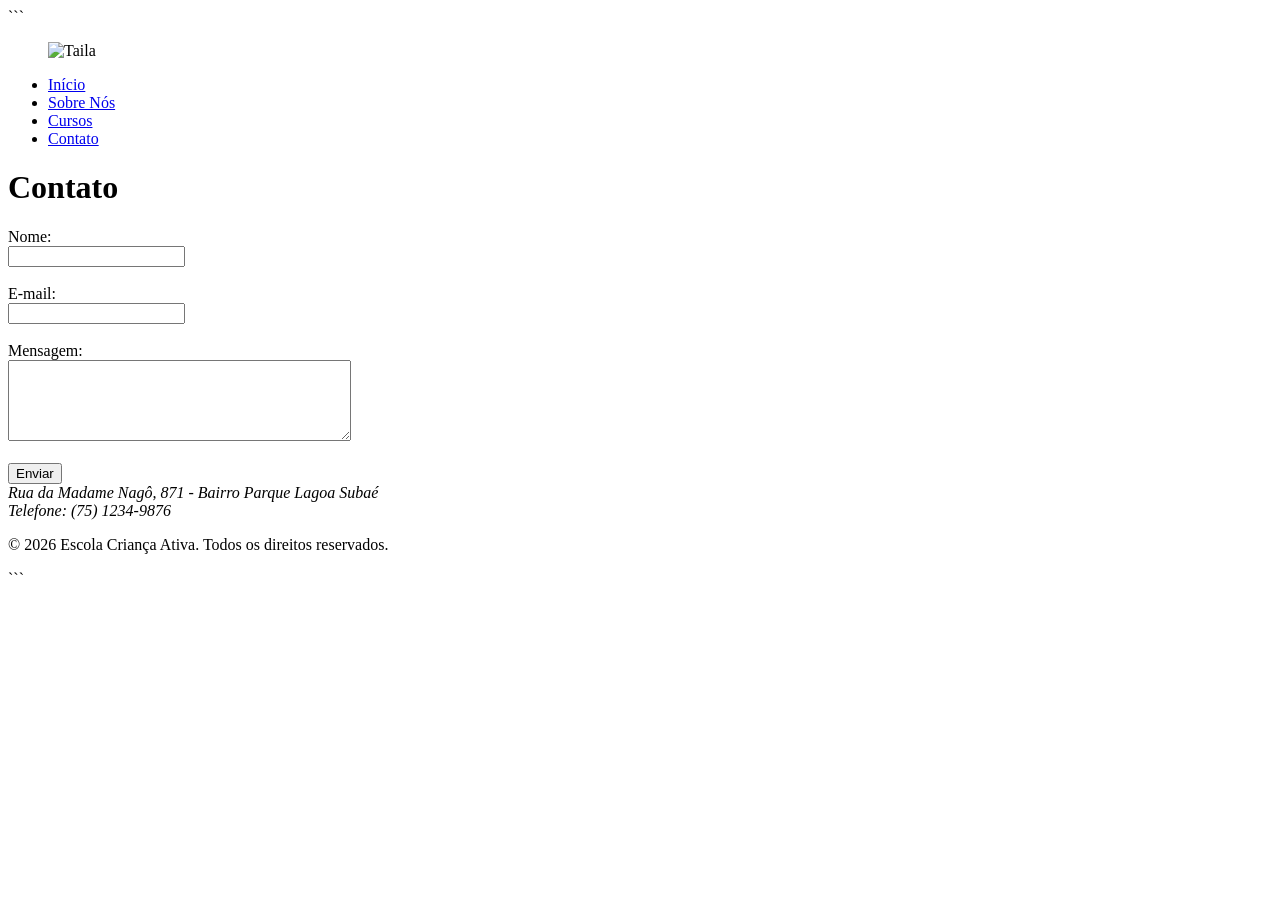
==== contato.html @ 224e5500 "Add files via upload" ====
<!DOCTYPE html>

<html lang="pt-BR">

<head>
    <meta charset="UTF-8">
    <meta name="viewport" content="width=device-width, initial-scale=1.0">
    <title>Contato - Escola Criança Ativa</title>
</head>

<body>

```
<header>
    <figure>
        <img src="IMAGENS/TAILA.jpg" alt="Taila" width="200">
    </figure>

    <nav>
        <ul>
            <li><a href="index.html">Início</a></li>
            <li><a href="sobre.html">Sobre Nós</a></li>
            <li><a href="cursos.html">Cursos</a></li>
            <li><a href="contato.html">Contato</a></li>
        </ul>
    </nav>
</header>

<main>

    <h1>Contato</h1>

    <form action="#" method="post">

        <label for="nome">Nome:</label><br>
        <input type="text" id="nome" name="nome" required><br><br>

        <label for="email">E-mail:</label><br>
        <input type="email" id="email" name="email" required><br><br>

        <label for="mensagem">Mensagem:</label><br>
        <textarea id="mensagem" name="mensagem" rows="5" cols="40" required></textarea><br><br>

        <button type="submit">Enviar</button>

    </form>

</main>

<footer>
    <address>
        Rua da Madame Nagô, 871 - Bairro Parque Lagoa Subaé<br>
        Telefone: (75) 1234-9876
    </address>

    <p>&copy; 2026 Escola Criança Ativa. Todos os direitos reservados.</p>
</footer>
```

</body>

</html>
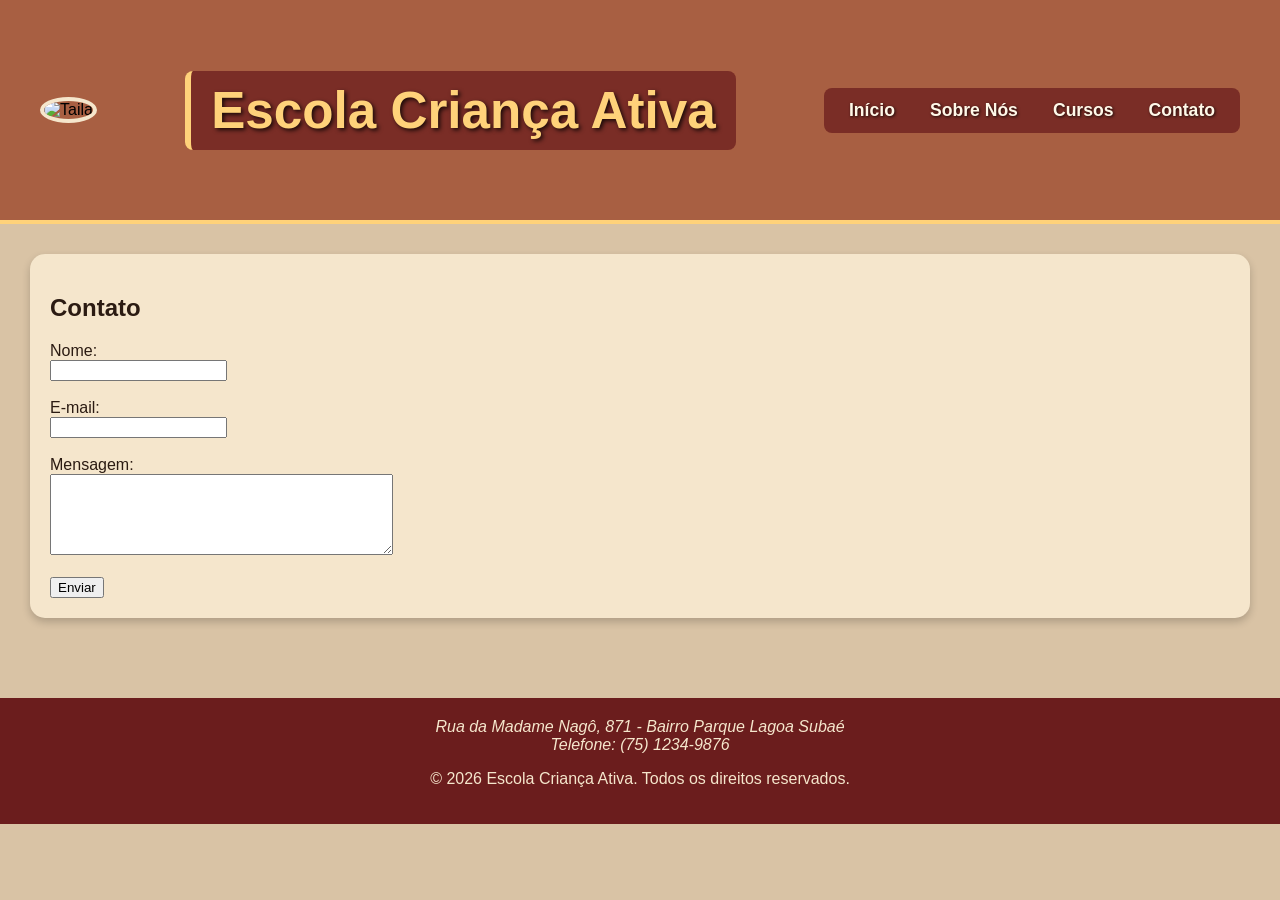
==== commit cbf0c458: "Add files via upload" ====
--- a/contato.html
+++ b/contato.html
@@ -1,20 +1,23 @@
 <!DOCTYPE html>
-
 <html lang="pt-BR">
 
 <head>
     <meta charset="UTF-8">
     <meta name="viewport" content="width=device-width, initial-scale=1.0">
     <title>Contato - Escola Criança Ativa</title>
+
+    <link rel="stylesheet" href="style.css">
 </head>
 
 <body>
 
-```
 <header>
+
     <figure>
         <img src="IMAGENS/TAILA.jpg" alt="Taila" width="200">
     </figure>
+
+    <h1>Escola Criança Ativa</h1>
 
     <nav>
         <ul>
@@ -24,38 +27,54 @@
             <li><a href="contato.html">Contato</a></li>
         </ul>
     </nav>
+
 </header>
 
 <main>
 
-    <h1>Contato</h1>
+    <section>
 
-    <form action="#" method="post">
+        <h2>Contato</h2>
 
-        <label for="nome">Nome:</label><br>
-        <input type="text" id="nome" name="nome" required><br><br>
+        <form action="#" method="post">
 
-        <label for="email">E-mail:</label><br>
-        <input type="email" id="email" name="email" required><br><br>
+            <label for="nome">Nome:</label>
+            <br>
+            <input type="text" id="nome" name="nome" required>
 
-        <label for="mensagem">Mensagem:</label><br>
-        <textarea id="mensagem" name="mensagem" rows="5" cols="40" required></textarea><br><br>
+            <br><br>
 
-        <button type="submit">Enviar</button>
+            <label for="email">E-mail:</label>
+            <br>
+            <input type="email" id="email" name="email" required>
 
-    </form>
+            <br><br>
+
+            <label for="mensagem">Mensagem:</label>
+            <br>
+            <textarea id="mensagem" name="mensagem" rows="5" cols="40" required></textarea>
+
+            <br><br>
+
+            <button type="submit">Enviar</button>
+
+        </form>
+
+    </section>
 
 </main>
 
 <footer>
+
     <address>
-        Rua da Madame Nagô, 871 - Bairro Parque Lagoa Subaé<br>
+        Rua da Madame Nagô, 871 - Bairro Parque Lagoa Subaé
+        <br>
         Telefone: (75) 1234-9876
     </address>
 
     <p>&copy; 2026 Escola Criança Ativa. Todos os direitos reservados.</p>
+
 </footer>
-```
 
 </body>
 
--- a/style.css
+++ b/style.css
@@ -0,0 +1,165 @@
+body{
+    background-color: #d9c3a5;
+    margin: 0;
+    font-family: Arial, sans-serif;
+}
+
+header{
+    background-color: #a85f42;
+
+    background-image:
+        linear-gradient(
+            rgba(168,95,66,0.60),
+            rgba(168,95,66,0.60)
+        ),
+        url("./IMAGENS/Adinkra.jpg");
+
+    background-repeat: repeat;
+    background-size: auto, 220px auto;
+
+    min-height: 180px;
+
+    padding: 20px 40px;
+
+    display: flex;
+    align-items: center;
+    justify-content: space-between;
+
+    border-bottom: 4px solid #ffd27a;
+}
+
+header > *{
+    position: relative;
+    z-index: 1;
+}
+
+header h1{
+    color: #ffd27a;
+
+    font-size: 3.2rem;
+    font-weight: bold;
+
+    margin: 0;
+
+    white-space: nowrap;
+
+    padding: 10px 20px;
+
+    background-color: rgba(107, 29, 29, 0.75);
+
+    border-left: 6px solid #ffd27a;
+
+    border-radius: 8px;
+
+    text-shadow: 2px 2px 4px rgba(0,0,0,0.8);
+}
+
+figure{
+    margin: 0;
+}
+
+figure img{
+    border-radius: 50%;
+    border: 4px solid #f5e6cc;
+}
+
+nav ul{
+    list-style: none;
+
+    display: flex;
+    gap: 35px;
+
+    margin-left: auto;
+
+    padding: 12px 25px;
+
+    background-color: rgba(107, 29, 29, 0.75);
+
+    border-radius: 8px;
+}
+
+nav a{
+    text-decoration: none;
+
+    color: #fff8e8;
+
+    font-weight: bold;
+
+    font-size: 1.1rem;
+
+    text-shadow: 1px 1px 3px rgba(0,0,0,0.8);
+
+    transition: 0.3s;
+}
+
+nav a:hover{
+    color: #ffd27a;
+}
+
+main{
+    padding: 30px;
+    color: #2b1b12;
+}
+
+section{
+    background-color: #f5e6cc;
+
+    padding: 20px;
+
+    margin-bottom: 20px;
+
+    border-radius: 15px;
+
+    box-shadow: 0px 4px 8px rgba(0,0,0,0.2);
+
+    transition: 0.3s;
+}
+
+section:hover{
+    transform: scale(1.01);
+}
+
+.grid-container{
+    display: grid;
+
+    grid-template-columns: 1fr 1fr;
+
+    gap: 20px;
+}
+
+@media (max-width: 768px){
+
+    header{
+        flex-direction: column;
+        text-align: center;
+    }
+
+    header h1{
+        font-size: 2rem;
+    }
+
+    nav ul{
+        flex-direction: column;
+
+        margin-left: 0;
+
+        width: 100%;
+        box-sizing: border-box;
+    }
+
+    .grid-container{
+        grid-template-columns: 1fr;
+    }
+}
+
+footer{
+    background-color: #6b1d1d;
+
+    color: #f5e6cc;
+
+    text-align: center;
+
+    padding: 20px;
+
+    margin-top: 30px;
+}
